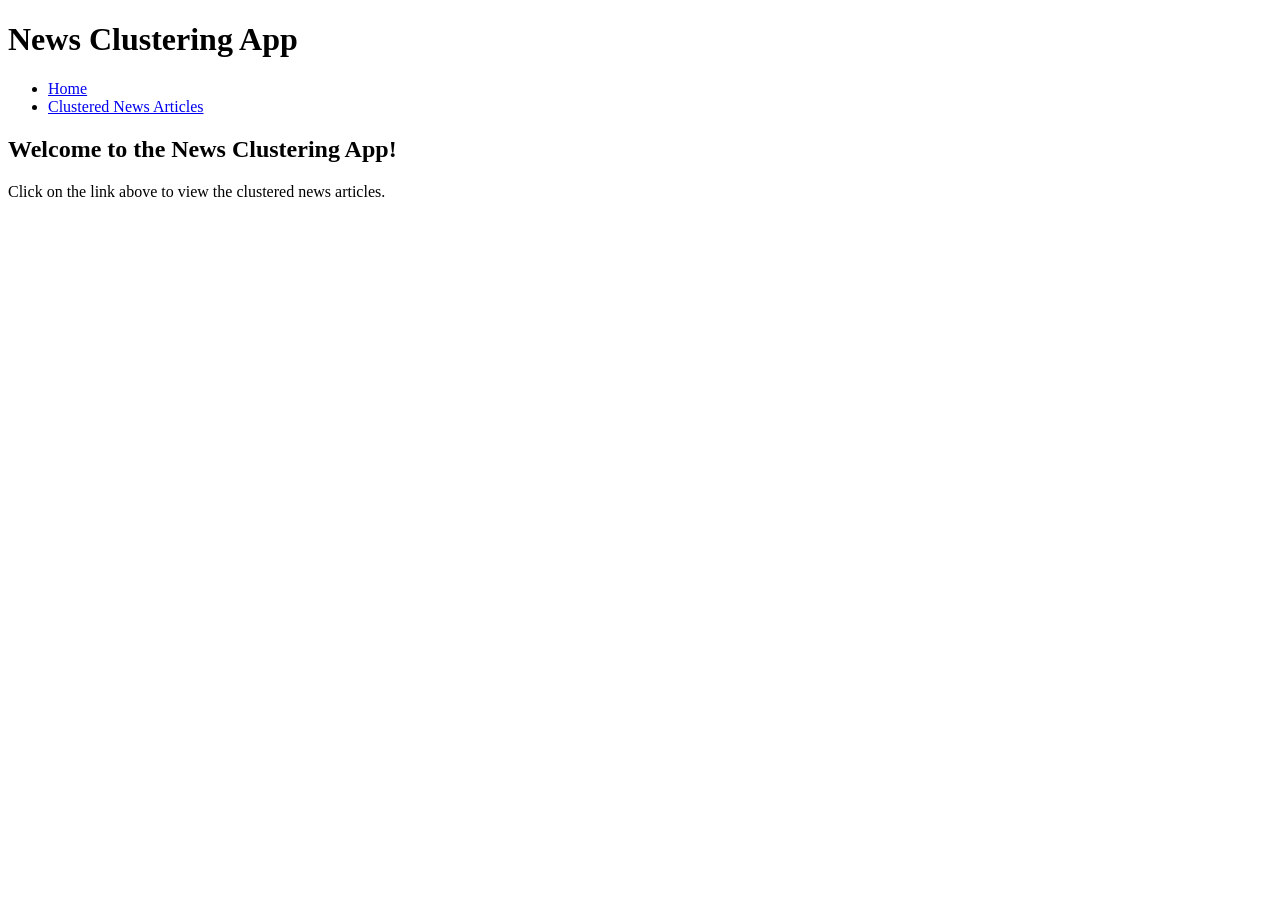
==== app/templates/index.html @ a06412b4 "Added files" ====
<!DOCTYPE html>
<html lang="en">
<head>
    <meta charset="UTF-8">
    <meta name="viewport" content="width=device-width, initial-scale=1.0">
    <title>News Clustering App</title>
</head>
<body>
    <header>
        <h1>News Clustering App</h1>
    </header>
    <nav>
        <ul>
            <li><a href="/">Home</a></li>
            <li><a href="/cluster">Clustered News Articles</a></li>
        </ul>
    </nav>
    <main>
        <section>
            <h2>Welcome to the News Clustering App!</h2>
            <p>Click on the link above to view the clustered news articles.</p>
        </section>
    </main>
</body>
</html>
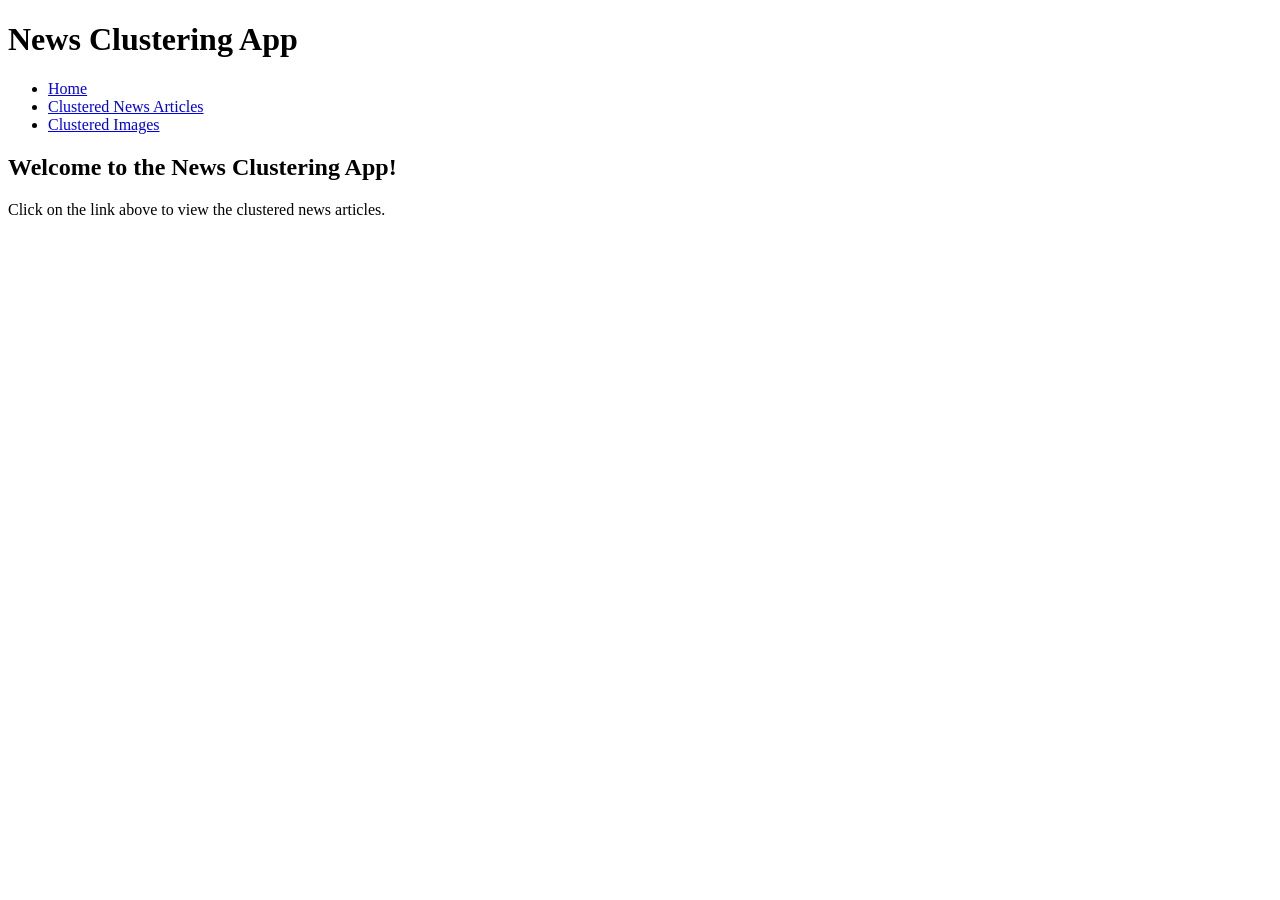
==== commit db9cee34: "Added images clustering" ====
--- a/app/templates/index.html
+++ b/app/templates/index.html
@@ -12,7 +12,8 @@
     <nav>
         <ul>
             <li><a href="/">Home</a></li>
-            <li><a href="/cluster">Clustered News Articles</a></li>
+            <li><a href="/cluster/articles">Clustered News Articles</a></li>
+            <li><a href="/cluster/images">Clustered Images</a></li>
         </ul>
     </nav>
     <main>
